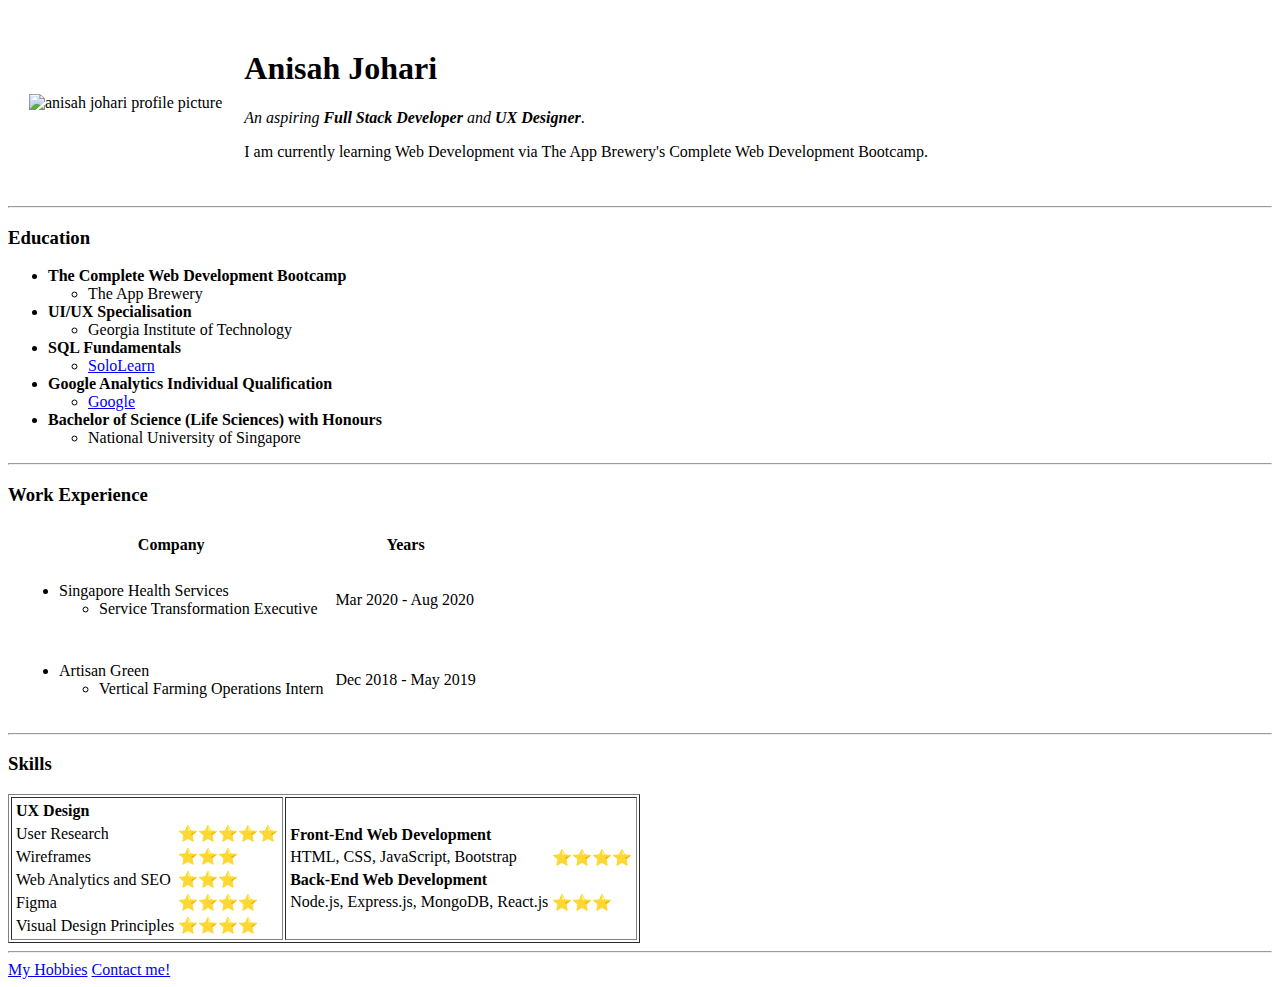
==== index.html @ a97ad9bb "Add initial cv website files" ====
<!DOCTYPE html>
<html lang="en" dir="ltr">

<head>
  <meta charset="utf-8">
  <meta name="description" content="Anisah's CV">
  <title>Anisah's Personal Site</title>
</head>

<body>
  <table cellspacing="20">
    <tr>
      <td><img src="https://media-exp1.licdn.com/dms/image/C5603AQHBrkiGff-3mA/profile-displayphoto-shrink_200_200/0?e=1602115200&v=beta&t=ebf18ju3NH5X0KZhAlpkM9DImta7cIHRhWCFCN0ukEQ" alt="anisah johari profile picture"></td>
      <td>
        <h1>Anisah Johari</h1>
        <p><em>An aspiring <strong>Full Stack Developer</strong> and <strong>UX Designer</strong></em>.</p>
        <p>I am currently learning Web Development via The App Brewery's Complete Web Development Bootcamp.</p>
      </td>
    </tr>
  </table>

  <hr>

  <h3>Education</h3>
  <ul>
    <li><b>The Complete Web Development Bootcamp</b></li>
    <ul>
      <li>The App Brewery</li>
    </ul>
    <li><b>UI/UX Specialisation</b></li>
    <ul>
      <li>Georgia Institute of Technology</li>
    </ul>
    <li><b>SQL Fundamentals</b></li>
    <ul>
      <li><a href="https://www.sololearn.com/Certificate/1060-17296595/pdf/">SoloLearn</a></li>
    </ul>
    <li><b>Google Analytics Individual Qualification</b></li>
    <ul>
      <li><a href="https://skillshop.exceedlms.com/student/award/35572931">Google</a></li>
    </ul>
    <li><b>Bachelor of Science (Life Sciences) with Honours</b></li>
    <ul>
      <li>National University of Singapore</li>
    </ul>
  </ul>

  <hr>

  <h3>Work Experience</h3>
  <table cellspacing="10">
    <thead>
      <th>Company</th>
      <th>Years</th>
    </thead>

    <tbody>
      <tr>
        <td><ul>
          <li>Singapore Health Services</li>
            <ul>
              <li>Service Transformation Executive</li>
            </ul>
        </ul></td>
        <td>Mar 2020 - Aug 2020</td>
      </tr>
      <tr>
        <td><ul>
          <li>Artisan Green</li>
            <ul>
              <li>Vertical Farming Operations Intern</li>
            </ul>
        </ul></td>
        <td>Dec 2018 - May 2019</td>
      </tr>
    </tbody>
  </table>

  <hr>

  <h3>Skills</h3>
  <table border="1">
    <tr>
      <td>
        <table>
          <tr>
            <td><b>UX Design</b></td>
          </tr>
          <tr>
            <td>User Research</td>
            <td>⭐️⭐️⭐️⭐️⭐️</td>
          </tr>
          <tr>
            <td>Wireframes</td>
            <td>⭐️⭐️⭐️</td>
          </tr>
          <tr>
            <td>Web Analytics and SEO</td>
            <td>⭐️⭐️⭐️</td>
          </tr>
          <tr>
            <td>Figma</td>
            <td>⭐️⭐️⭐️⭐️</td>
          </tr>
          <tr>
            <td>Visual Design Principles</td>
            <td>⭐️⭐️⭐️⭐️</td>
          </tr>
        </table>
      </td>
      <td>
        <table>
          <tr>
            <td><b>Front-End Web Development</b></td>
          </tr>
          <tr>
            <td>HTML, CSS, JavaScript, Bootstrap</td>
            <td>⭐️⭐️⭐️⭐️</td>
          </tr>
          <tr>
            <td><b>Back-End Web Development</b></td>
          </tr>
          <tr>
            <td>Node.js, Express.js, MongoDB, React.js</td>
            <td>⭐️⭐️⭐️</td>
          </tr>
        </table>
      </td>
    </tr>
  </table>

  <hr>

  <a href="hobbies.html">My Hobbies</a>
  <a href="contact-me.html">Contact me!</a>

</body>

</html>
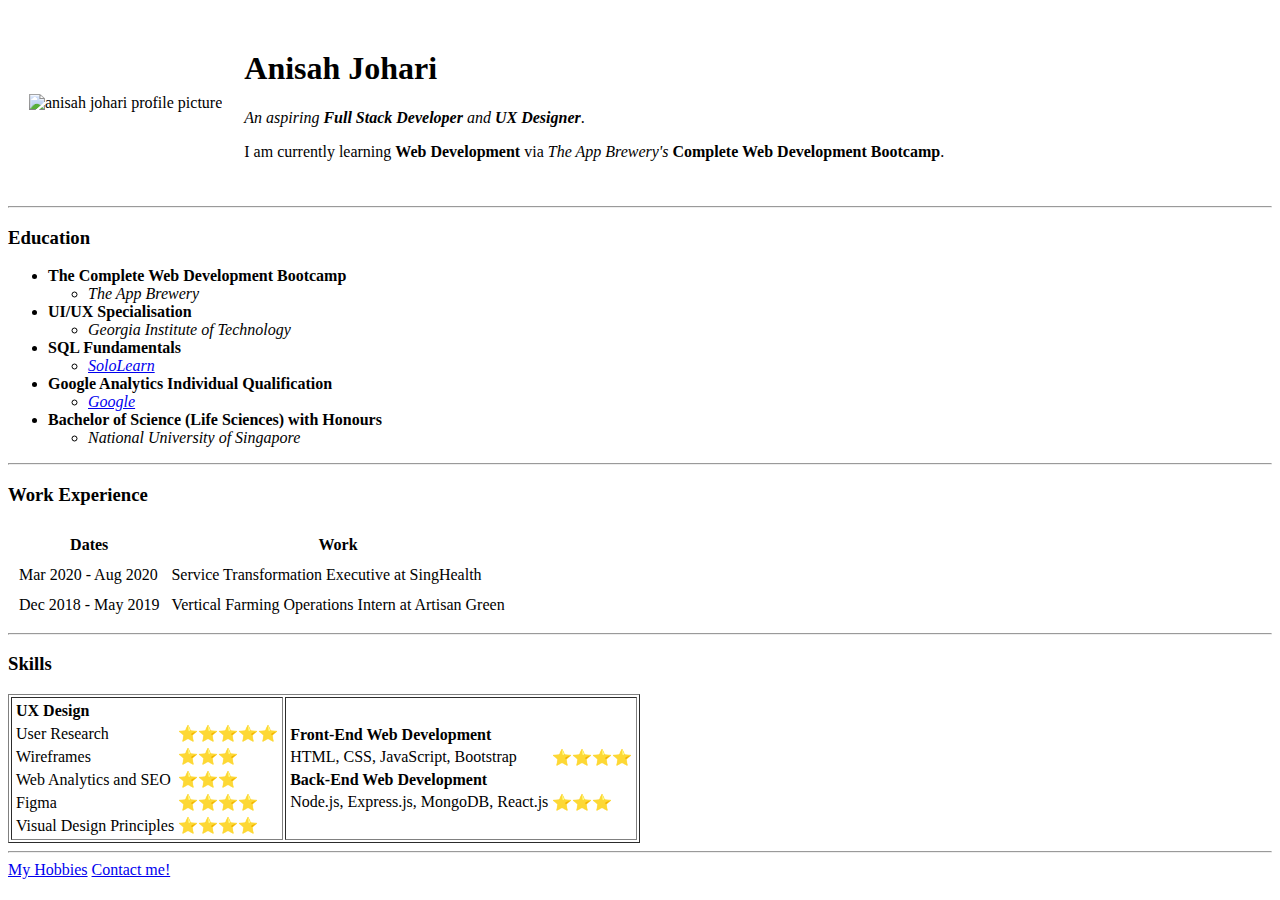
==== commit 8a8b86b5: "Second update" ====
--- a/index.html
+++ b/index.html
@@ -14,7 +14,7 @@
       <td>
         <h1>Anisah Johari</h1>
         <p><em>An aspiring <strong>Full Stack Developer</strong> and <strong>UX Designer</strong></em>.</p>
-        <p>I am currently learning Web Development via The App Brewery's Complete Web Development Bootcamp.</p>
+        <p>I am currently learning <strong>Web Development</strong> via <em>The App Brewery's</em> <strong>Complete Web Development Bootcamp</strong>.</p>
       </td>
     </tr>
   </table>
@@ -25,23 +25,23 @@
   <ul>
     <li><b>The Complete Web Development Bootcamp</b></li>
     <ul>
-      <li>The App Brewery</li>
+      <li><em>The App Brewery</em></li>
     </ul>
     <li><b>UI/UX Specialisation</b></li>
     <ul>
-      <li>Georgia Institute of Technology</li>
+      <li><em>Georgia Institute of Technology</em></li>
     </ul>
     <li><b>SQL Fundamentals</b></li>
     <ul>
-      <li><a href="https://www.sololearn.com/Certificate/1060-17296595/pdf/">SoloLearn</a></li>
+      <li><em><a href="https://www.sololearn.com/Certificate/1060-17296595/pdf/">SoloLearn</a></em></li>
     </ul>
     <li><b>Google Analytics Individual Qualification</b></li>
     <ul>
-      <li><a href="https://skillshop.exceedlms.com/student/award/35572931">Google</a></li>
+      <li><em><a href="https://skillshop.exceedlms.com/student/award/35572931">Google</a></em></li>
     </ul>
     <li><b>Bachelor of Science (Life Sciences) with Honours</b></li>
     <ul>
-      <li>National University of Singapore</li>
+      <li><em>National University of Singapore</em></li>
     </ul>
   </ul>
 
@@ -50,28 +50,18 @@
   <h3>Work Experience</h3>
   <table cellspacing="10">
     <thead>
-      <th>Company</th>
-      <th>Years</th>
+      <th>Dates</th>
+      <th>Work</th>
     </thead>
 
     <tbody>
       <tr>
-        <td><ul>
-          <li>Singapore Health Services</li>
-            <ul>
-              <li>Service Transformation Executive</li>
-            </ul>
-        </ul></td>
         <td>Mar 2020 - Aug 2020</td>
+        <td>Service Transformation Executive at SingHealth</td>
       </tr>
       <tr>
-        <td><ul>
-          <li>Artisan Green</li>
-            <ul>
-              <li>Vertical Farming Operations Intern</li>
-            </ul>
-        </ul></td>
         <td>Dec 2018 - May 2019</td>
+        <td>Vertical Farming Operations Intern at Artisan Green</td>
       </tr>
     </tbody>
   </table>
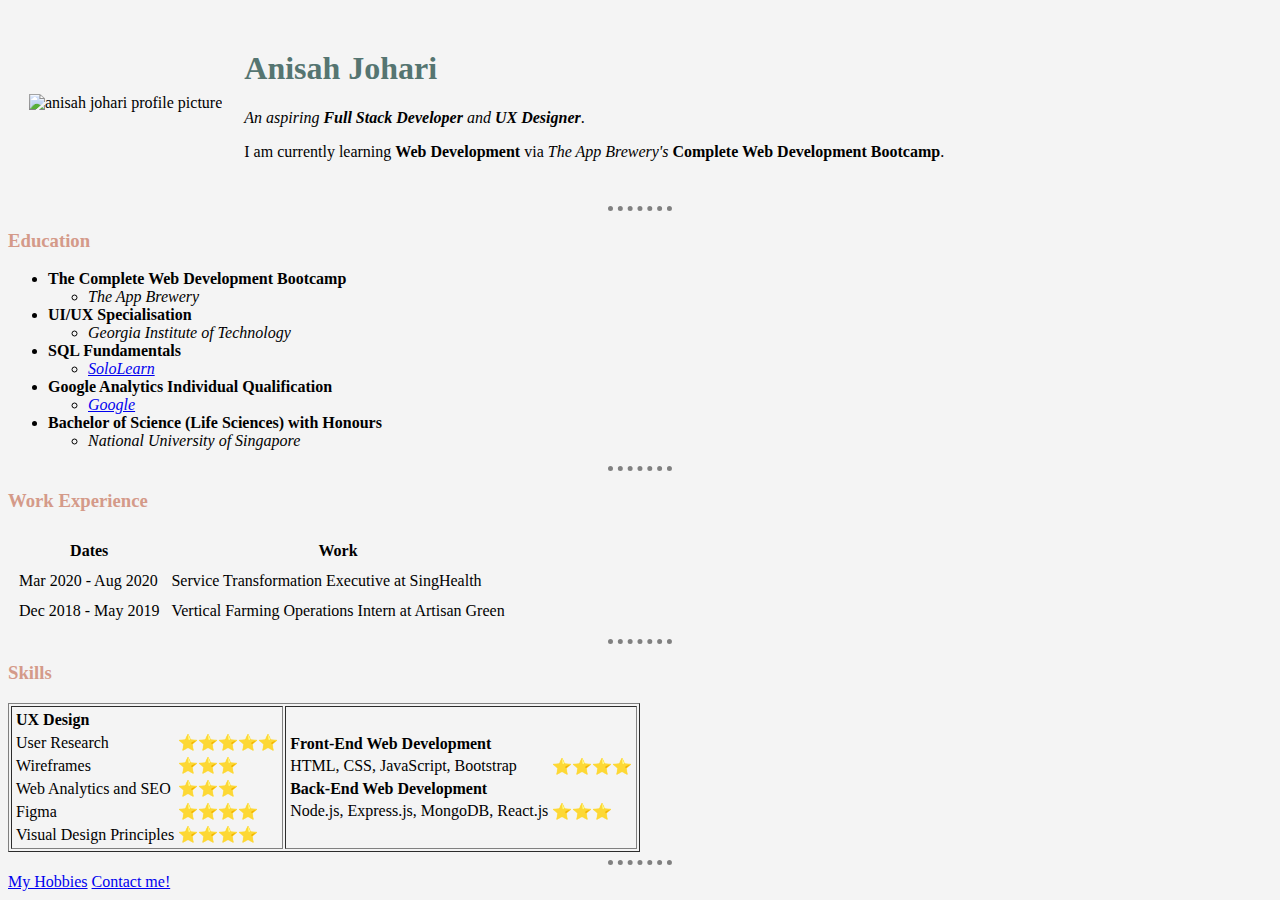
==== commit 5d96ccf6: "Third change" ====
--- a/index.html
+++ b/index.html
@@ -1,3 +1,14 @@
+<!--
+
+Hierarchy:
+Most priority (in-line element style, internal css, external css) Least priority
+
+CSS syntax:
+selector{property:value;}
+who      what     how
+-->
+
+
 <!DOCTYPE html>
 <html lang="en" dir="ltr">
 
@@ -5,6 +16,7 @@
   <meta charset="utf-8">
   <meta name="description" content="Anisah's CV">
   <title>Anisah's Personal Site</title>
+  <link rel="stylesheet" href="styles.css">
 </head>
 
 <body>
--- a/styles.css
+++ b/styles.css
@@ -0,0 +1,17 @@
+body {
+  background-color: #f4f4f4;
+}
+
+h1 {
+  color: #557571;
+}
+
+h3 {
+  color: #d49a89;
+}
+
+hr {
+  border-style: none;
+  border-top: 5px dotted grey;
+  width: 5%;
+}
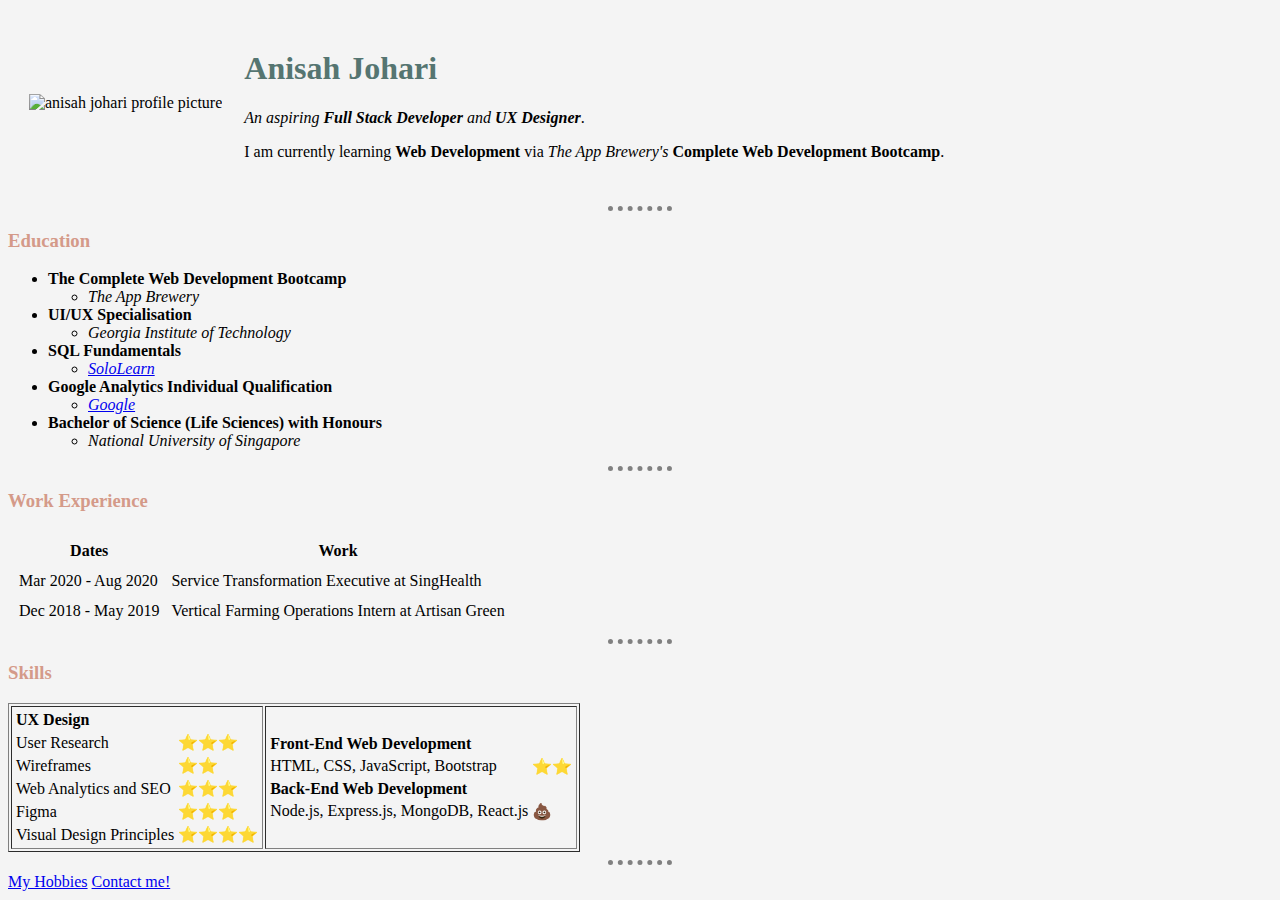
==== commit 5e927128: "Fourth update" ====
--- a/index.html
+++ b/index.html
@@ -90,11 +90,11 @@
           </tr>
           <tr>
             <td>User Research</td>
-            <td>⭐️⭐️⭐️⭐️⭐️</td>
+            <td>⭐️⭐️⭐️</td>
           </tr>
           <tr>
             <td>Wireframes</td>
-            <td>⭐️⭐️⭐️</td>
+            <td>⭐️⭐️</td>
           </tr>
           <tr>
             <td>Web Analytics and SEO</td>
@@ -102,7 +102,7 @@
           </tr>
           <tr>
             <td>Figma</td>
-            <td>⭐️⭐️⭐️⭐️</td>
+            <td>⭐️⭐️⭐️</td>
           </tr>
           <tr>
             <td>Visual Design Principles</td>
@@ -117,14 +117,14 @@
           </tr>
           <tr>
             <td>HTML, CSS, JavaScript, Bootstrap</td>
-            <td>⭐️⭐️⭐️⭐️</td>
+            <td>⭐️⭐️</td>
           </tr>
           <tr>
             <td><b>Back-End Web Development</b></td>
           </tr>
           <tr>
             <td>Node.js, Express.js, MongoDB, React.js</td>
-            <td>⭐️⭐️⭐️</td>
+            <td>💩</td>
           </tr>
         </table>
       </td>
